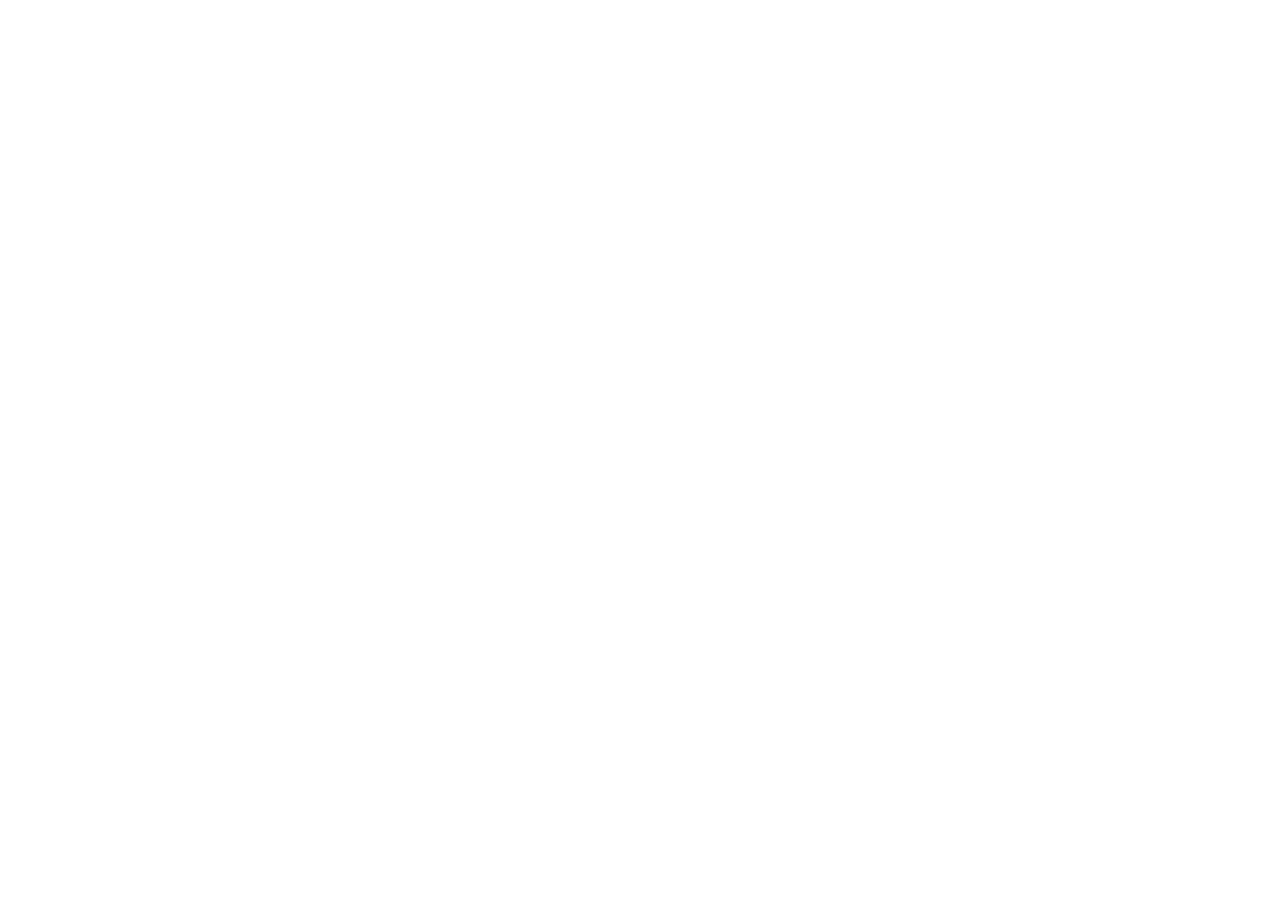
==== form.html @ c1c47b8e "add form.html" ====
<!DOCTYPE html>
<html lang="en">

<head>
    <meta charset="UTF-8">
    <meta http-equiv="X-UA-Compatible" content="IE=edge">
    <meta name="viewport" content="width=device-width, initial-scale=1.0">
    <link rel="stylesheet" href="https://cdnjs.cloudflare.com/ajax/libs/font-awesome/4.7.0/css/font-awesome.min.css">
    <!-- Latest compiled and minified CSS -->
    <link rel="stylesheet" href="https://maxcdn.bootstrapcdn.com/bootstrap/3.4.0/css/bootstrap.min.css">

    <!-- jQuery library -->
    <script src="https://ajax.googleapis.com/ajax/libs/jquery/3.3.1/jquery.min.js"></script>

    <!-- Latest compiled JavaScript -->
    <script src="https://maxcdn.bootstrapcdn.com/bootstrap/3.4.0/js/bootstrap.min.js"></script>

    <title>check out</title>
    <link rel="stylesheet" href="form.css">
</head>

<body>


</body>

</html>
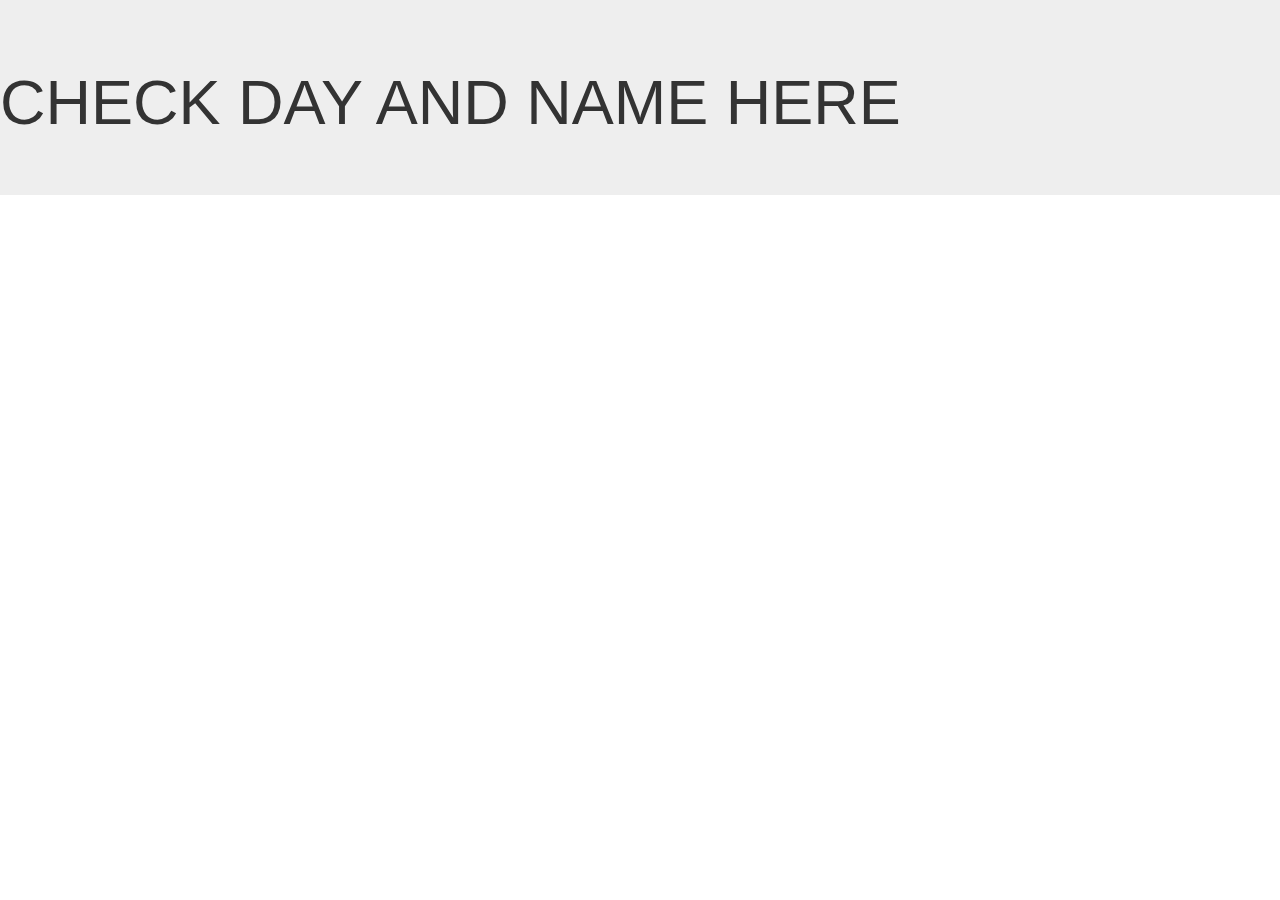
==== commit fce5a2f4: "add h1" ====
--- a/form.html
+++ b/form.html
@@ -20,7 +20,9 @@
 </head>
 
 <body>
-
+    <div class="jumbotron">
+        <h1 id="header_one">CHECK DAY AND NAME HERE</h1>
+    </div>
 
 </body>
 
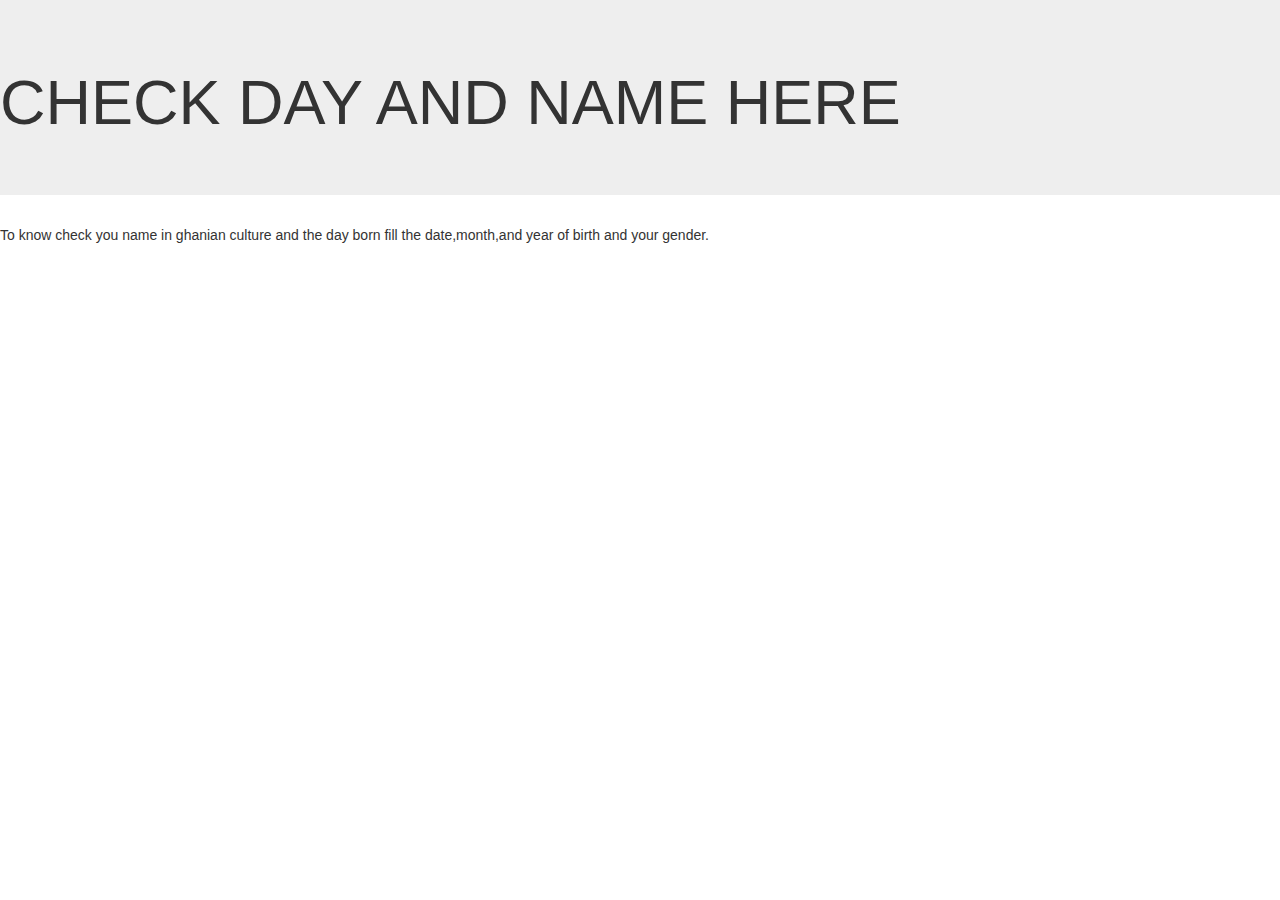
==== commit e3392791: "add description" ====
--- a/form.html
+++ b/form.html
@@ -23,6 +23,9 @@
     <div class="jumbotron">
         <h1 id="header_one">CHECK DAY AND NAME HERE</h1>
     </div>
+    <P>
+
+        To know check you name in ghanian culture and the day born fill the date,month,and year of birth and your gender.</P>
 
 </body>
 
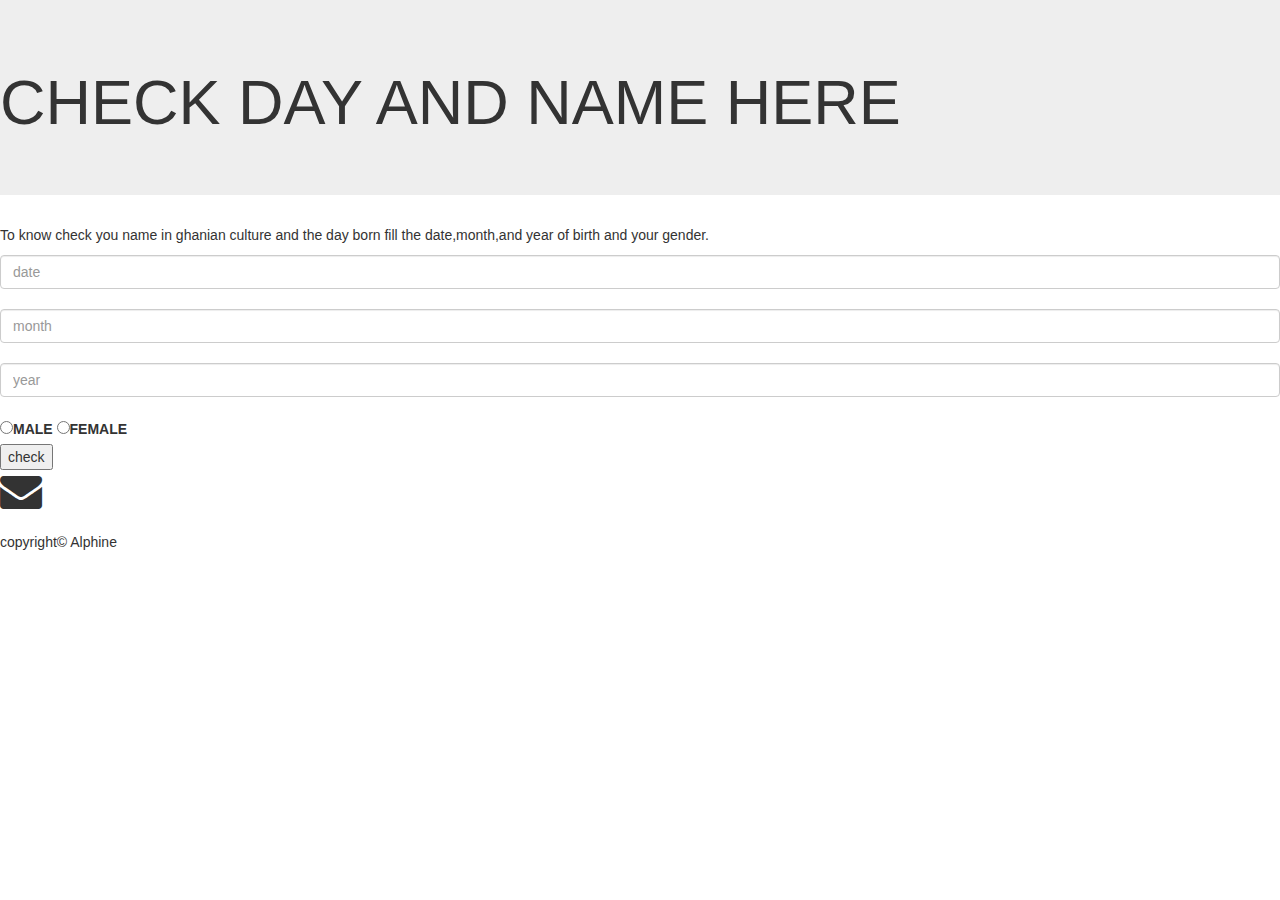
==== commit ba75a4fb: "add copyright" ====
--- a/form.html
+++ b/form.html
@@ -26,6 +26,20 @@
     <P>
 
         To know check you name in ghanian culture and the day born fill the date,month,and year of birth and your gender.</P>
+    <div id="form">
+
+        <form id="Akan_form" action="#">
+            <input type="number" id="date_of_birth" class="form-control" placeholder="date"><br>
+            <input type="input" class="form-control" id="date_month" placeholder="month"><br>
+            <input type="number" class="form-control" id="date_year" placeholder="year"><br>
+            <label for=""><input type="radio" id="male" name="gender" class="form-inline">MALE</label>
+            <label for=""><input type="radio" id="female" name="gender" class="form-inline">FEMALE</label><br>
+            <input type="submit" name="submit" value="check">
+        </form>
+
+    </div>
+    <i class="fa fa-envelope fa-3x"></i>
+    <br><br> copyright&copy Alphine
 
 </body>
 
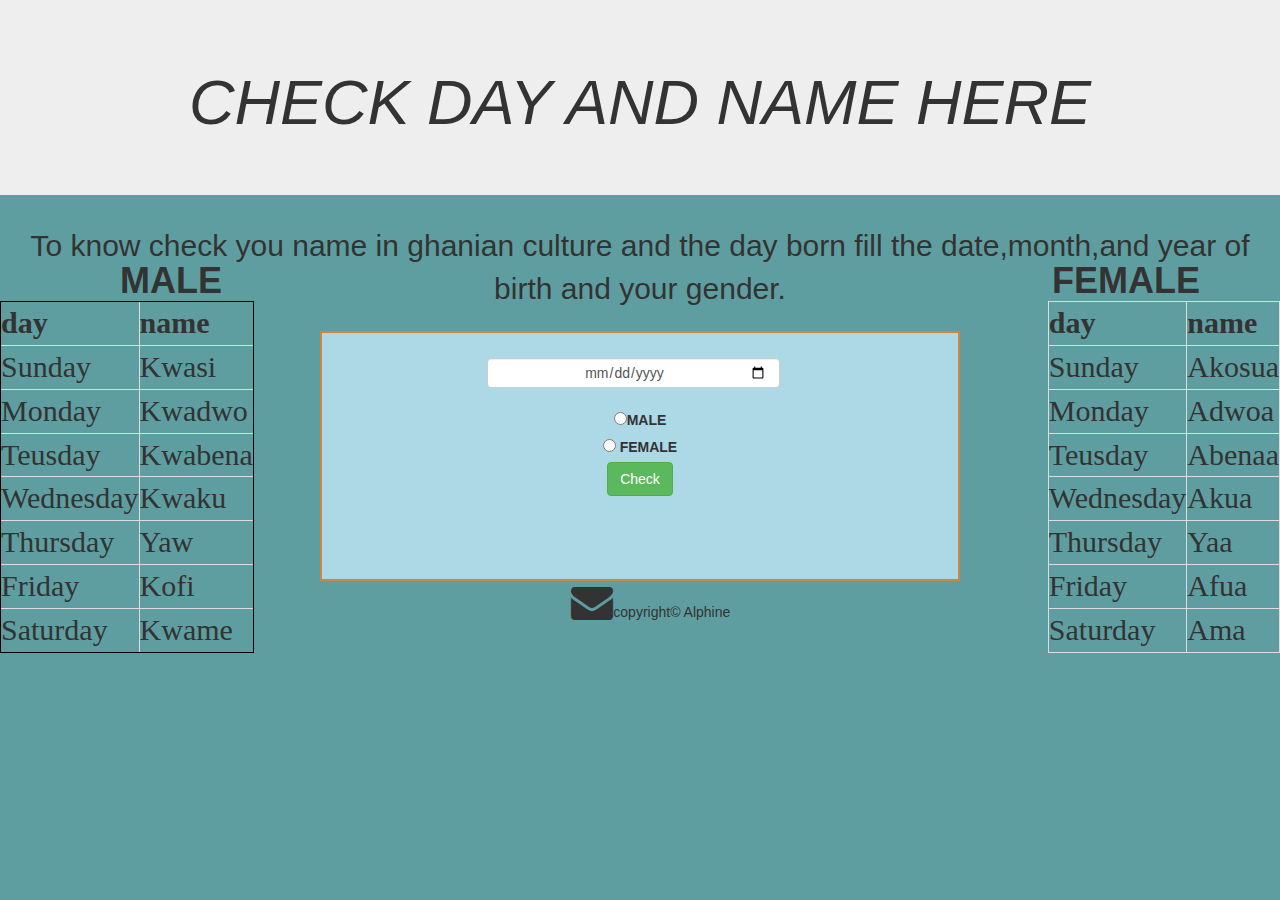
==== commit 0a4e0fd9: "add changes in form style" ====
--- a/form.html
+++ b/form.html
@@ -24,22 +24,123 @@
         <h1 id="header_one">CHECK DAY AND NAME HERE</h1>
     </div>
     <P>
+        To know check you name in ghanian culture and the day born fill the date,month,and year of birth and your gender.</P>
+    <div id="form ">
 
-        To know check you name in ghanian culture and the day born fill the date,month,and year of birth and your gender.</P>
-    <div id="form">
+        <form id="Akan_form" action="# ">
 
-        <form id="Akan_form" action="#">
-            <input type="number" id="date_of_birth" class="form-control" placeholder="date"><br>
-            <input type="input" class="form-control" id="date_month" placeholder="month"><br>
-            <input type="number" class="form-control" id="date_year" placeholder="year"><br>
-            <label for=""><input type="radio" id="male" name="gender" class="form-inline">MALE</label>
-            <label for=""><input type="radio" id="female" name="gender" class="form-inline">FEMALE</label><br>
-            <input type="submit" name="submit" value="check">
+            <input type="date" id="date_of_birth" class="form-control"><br>
+            <label class="form-inline" for=" "><input type="radio" id="male" name="gender" value="male" >MALE</label><br>
+            <label class="form-inline" for=" "><input type="radio" id="female" name="gender" value="female"> FEMALE</label><br>
+            <input type="submit" class="btn btn-success" name="submit" value="Check">
         </form>
 
     </div>
-    <i class="fa fa-envelope fa-3x"></i>
-    <br><br> copyright&copy Alphine
+   
+      <div class="male" >
+          <h1>MALE</h1>
+         </div>
+    
+        <table id="table1"class="table-bordered">
+            <tr>
+                <th>day</th>
+                <th>name</th>
+            </tr>
+            <tr>
+                <td>Sunday</td>
+                <td>Kwasi</td>
+            </tr>
+
+            <tr>
+                <td>Monday</td>
+                <td>Kwadwo</td>
+            </tr>
+
+            <tr>
+                <td>Teusday</td>
+                <td>Kwabena</td>
+            </tr>
+
+            <tr>
+                <td>Wednesday</td>
+                <td>Kwaku</td>
+            </tr>
+
+            <tr>
+                <td>Thursday</td>
+                <td>Yaw</td>
+            </tr>
+
+            <tr>
+                <td>Friday</td>
+                <td>Kofi</td>
+            </tr>
+
+            <tr>
+                <td>Saturday</td>
+                <td>Kwame</td>
+            </tr>
+        </table>
+    
+    <div class="female">
+        <h1>FEMALE</h1>
+
+    </div>
+   
+        <table id="table2" class="table-bordered">
+
+            <tr>
+                <th>day</th>
+                <th>name</th>
+            </tr>
+            <tr>
+                <td>Sunday</td>
+                <td>Akosua</td>
+            </tr>
+
+
+            <tr>
+                <td>Monday</td>
+                <td>Adwoa</td>
+            </tr>
+
+            <tr>
+                <td>Teusday</td>
+                <td>Abenaa</td>
+            </tr>
+
+            <tr>
+                <td>Wednesday</td>
+                <td>Akua</td>
+            </tr>
+
+            <tr>
+                <td>Thursday</td>
+                <td>Yaa</td>
+            </tr>
+
+            <tr>
+                <td>Friday</td>
+                <td>Afua</td>
+            </tr>
+
+            <tr>
+                <td>Saturday</td>
+                <td>Ama</td>
+            </tr>
+        </table>
+  
+
+
+
+
+
+
+    <script src="javaScript.js ">
+    </script>
+
+  <div class="footer">  <i class="fa fa-envelope fa-3x "></i>copyright&copy Alphine</div>
+
 
 </body>
 
--- a/form.css
+++ b/form.css
@@ -0,0 +1,68 @@
+    body {
+        background-color: cadetblue;
+        opacity: 5px;
+    }
+  
+    form {
+        text-align: center;
+        float: none;
+        background-color: lightblue;
+        width:50%;
+        padding: 25px;
+        margin-top: 20px;
+        margin-left: auto;
+        margin-right: auto;
+        height: 250px;
+        border:2px solid peru
+    }
+    
+    #date_of_birth {
+       width:50%;
+       height:30px;
+       text-align: center;
+       margin-left: 140px;
+    }
+    
+    p {
+        text-align: center;
+        font-size: 30px;
+    }
+    
+    .jumbotron {
+        text-align: center;
+        font-size: 35px;
+        font-style: italic;
+    }
+    #table1 {
+        font-size: 30px;
+        font-family: 'Times New Roman', Times, serif;
+        margin-top: -280px;
+        float: left;
+        
+        border-style: double;
+        border-color: black;
+        box-sizing: border-box;
+    }
+    
+    #table2 {
+        float: right;
+        margin-top: -280px;
+        font-family: 'Times New Roman', Times, serif;
+        font-size: 30px;
+        border-style: double;
+    }
+    .female h1 {
+        float: right;
+        margin-top: -320px;
+        margin-right: 80px;
+        font-weight: bold;
+    }
+    .male h1 {
+        margin-top: -320px;
+        float: left;
+        margin-left: 120px;
+        font-weight: bold;
+    }
+.footer{
+    text-align: center;
+}